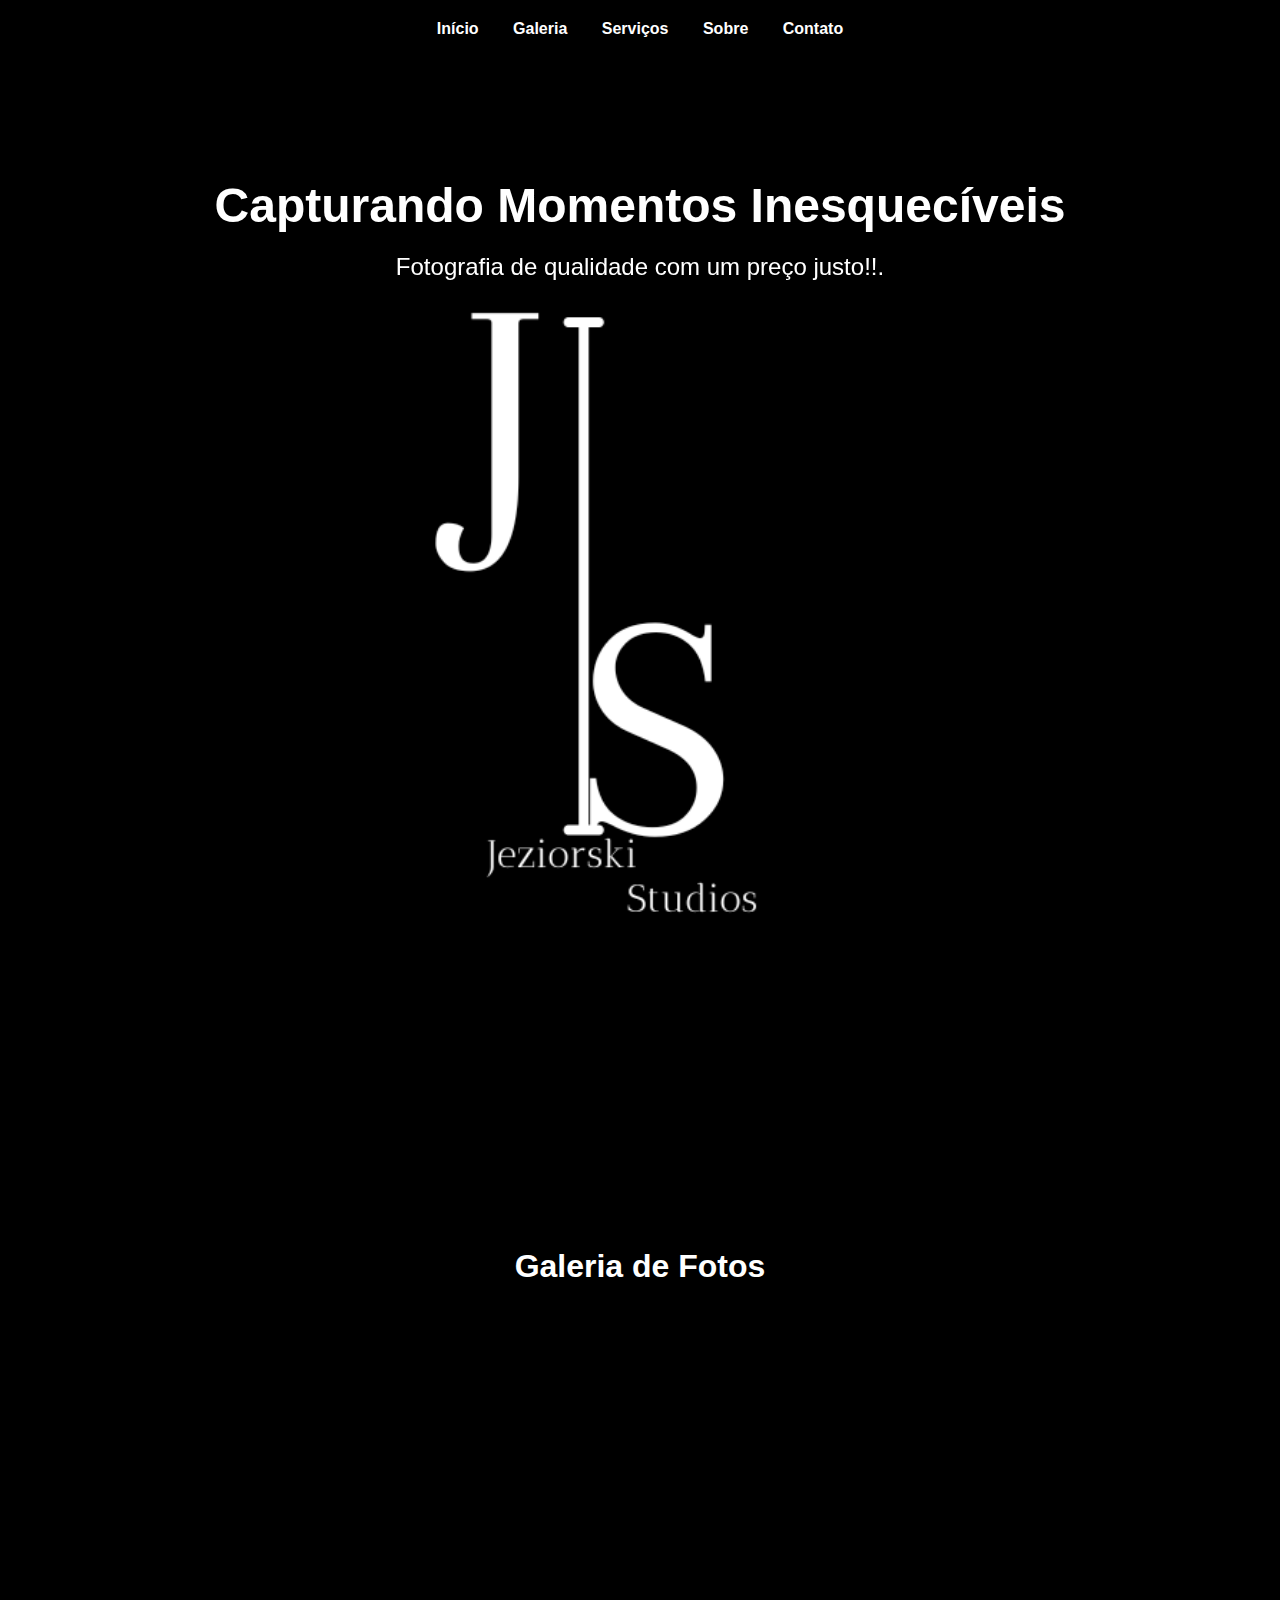
==== index.html @ 49796012 "Add files via upload" ====
<!DOCTYPE html>
<html lang="pt-br">

<head>
    <meta charset="UTF-8">
    <meta name="viewport" content="width=device-width, initial-scale=1.0">
    <title>Jeziorski Studio</title>
    <link rel="stylesheet" href="styles.css">
    <!--
    Este site usa a biblioteca AOS (Animate On Scroll) - https://github.com/michalsnik/aos
    Licença: MIT License - https://opensource.org/licenses/MIT
-->

    <link href="https://unpkg.com/aos@2.3.1/dist/aos.css" rel="stylesheet">
    <!-- Font Awesome para os ícones de redes sociais -->
    <link rel="stylesheet" href="https://cdnjs.cloudflare.com/ajax/libs/font-awesome/6.0.0-beta3/css/all.min.css">
</head>
<link rel="icon" href="imagens/Logotipo Monograma Nail Designer Rosê e Preto.png">

<body>
    <!-- Cabeçalho -->
    <header>
        <nav>
            <ul>
                <li><a href="#inicio">Início</a></li>
                <li><a href="#galeria">Galeria</a></li>
                <li><a href="#servicos">Serviços</a></li>
                <li><a href="#sobre">Sobre</a></li>
                <li><a href="#contato">Contato</a></li>
            </ul>
        </nav>
    </header>

    <!-- Banner Principal -->
    <section id="home" class="banner" data-aos="fade-up">
        <h1>Capturando Momentos Inesquecíveis</h1>
        <p>Fotografia de qualidade com um preço justo!!.</p>
    </section>

    <!-- Galeria de Fotos -->
    <section id="galeria" class="galeria" data-aos="">
        <h2>Galeria de Fotos</h2>
        <div data-aos="zoom-in">
            <div class="foto-container">
                <img src="imagens/fabi.png" alt="Foto 1">
                <img src="imagens/fabi2.png" alt="Foto 2">
                <img src="imagens/anna.jpg" alt="Foto 3">
                <img src="imagens/edu.jpg" alt="Foto 4">
                <img src="imagens/brian.jpg" alt="">
                <img src="imagens/calopsita.png" alt="">
                <img src="imagens/edu2.png" alt="Foto 5">
                <img src="imagens/ze.jpg" alt="Foto 7">
                <img src="imagens/igreja.png" alt="Foto 8">
                <img src="imagens/car.png" alt="Foto 9">
                <img src="imagens/urso.png" alt="Foto 10">
                <img src="imagens/ze 2.jpg" alt="Foto 11">
                <img src="imagens/filho.jpeg" alt="">
                <img src="imagens/MOON.jpg" alt="Foto 12">
                <img src="imagens/massimo.jpg" alt="Foto 6">

            </div>
        </div>


    </section>

    <!-- Serviços -->
    <section id="servicos" class="servicos" data-aos="fade-up">
        <h2>Meus Serviços</h2>
        <h3>Oferecemos os melhores serviços de fotografia, formatação, dualboot e muito mais.</h3><br>
        <h2>Fotografia</h2>
        <h3>Ofereço fotos de qualida com um preço justo!</h3>
        <h2>Formatação Completa.</h2>
        <h3> Formatamos seu computador e deixamos ele como um novo!!</h3>
        <h2>Dualboot</h2>
        <h3>Já pensou em ter 2 sistemas na mesma máquina? Agora você pode!!</h3>

    </section>

    <!-- Sobre -->
    <section id="sobre" class="sobre" data-aos="fade-up">
        <h2>Sobre mim</h2>
        <h3>Olá, meu nome é Gustavo Jeziorski! Tenho 19 anos e sou apaixonado pela combinação entre a fotografia e o
            mundo da tecnologia. Nascido em Pelotas, mas atualmente vivendo em Camboriú, estou em uma jornada de
            descobertas e crescimento pessoal e profissional.
            Sou fotógrafo iniciante, sempre buscando capturar momentos especiais de uma maneira única e criativa.
            Acredito que cada foto tem o poder de contar uma história, e é isso que me motiva a continuar explorando
            esse universo visual.</h3>
            <h3> Minha missão é proporcionar aos meus clientes imagens de alta qualidade, que transmitam emoções e capturam a
                essência dos momentos mais importantes da vida. Prezo por um atendimento atencioso e personalizado, sempre
                buscando entregar um trabalho que atenda às expectativas e além.</h3>
             <img src="imagens/eu.jpg" alt="" height="380px">


    </section>

    <!-- Contato -->
    <section id="contato" class="contato" data-aos="fade-up">
        <h2>Contato:</h2>
        <ul>
            <li><a href="https://wa.me/5547984298228" target="_blank"><i class="fab fa-whatsapp"></i> WhatsApp</a></li>
            <li><a href="https://www.instagram.com/gustavo.jeziorski" target="_blank"><i class="fab fa-instagram"></i>
                    Instagram</a></li>
            <li><a href="https://t.me/gujeziorski" target="_blank"><i class="fab fa-telegram"></i> Telegram</a></li>
            <li><a href="mailto:gujeziorski@gmail.com" target="_blank"><i class="fas fa-envelope"></i> Gmail</a></li>
        </ul>
    </section>

    <!-- Rodapé -->
    <footer>
        <p>&copy; 2025 Jeziorski Studios. Todos os direitos reservados.</p>
    </footer>

    <!-- AOS JS -->
    <script src="https://unpkg.com/aos@2.3.1/dist/aos.js"></script>
    <script>
        // Inicializando AOS
        AOS.init({
            duration: 1200,    // Duração da animação
            easing: 'ease-in-out',  // Efeito de transição
            once: false,   // A animação pode acontecer várias vezes
        });

        // Função para rolagem suave
        document.querySelectorAll('a[href^="#"]').forEach(anchor => {
            anchor.addEventListener('click', function (e) {
                e.preventDefault();

                const targetElement = document.querySelector(this.getAttribute('href'));

                // Rolando suavemente para o elemento
                window.scrollTo({
                    top: targetElement.offsetTop - 50, // Ajuste para que a seção fique visível
                    behavior: 'smooth'
                });

                // Reexecutar AOS para animações
                AOS.refresh();
            });
        });
    </script>

</body>

</html>
---- styles.css ----
body {
    font-family: Arial, sans-serif;
    background-color: #000000;
    margin: 0;
    padding: 0;
}

section {
    padding: 60px 20px;
    margin: 20px 0;
}

section h2 {
    font-size: 2.5em;
    margin-bottom: 20px;
}

/* Cabeçalho e navegação */

nav ul {
    list-style: none;
    text-align: center;
    padding: 10px 0;
    background-color: #000;
}

nav ul li {
    display: inline-block;
    margin: 0 15px;
}

ul li a:hover {
    color: #02ac10;
    text-decoration: none;
    font-weight: bold;
}


/* Galeria de Fotos */
.foto-container {
    display: grid;
    grid-template-columns: repeat(auto-fill, minmax(250px, 1fr));
    gap: 15px;

}

.foto-container img {
    width: 100%;
    height: auto;
    border-radius: 8px;
    box-shadow: 0 4px 8px rgb(252, 252, 252);
    transition: transform 0.3s ease-in-out;
}

.foto-container img:hover {
    transform: scale(1.05);
}

.galeria h2 {
    font-size: 2em;
    margin-bottom: 30px;
    color: #fff;
    /* Adiciona cor branca ao título */
}

/* Resetando margens e padding */

* {
    margin: 0;
    padding: 0;
    box-sizing: content-box;
}

/* Corpo e fontes */
body {
    font-family: Arial, sans-serif;
    background-color: #000000;
    color: #000000;
    padding: 0;
    height: 100vh;
}

/* Cabeçalho e navegação */
header {
    background-color: #000000;
    color: #fff;
    padding: 10px;
}

header nav ul {
    list-style: none;
    text-align: center;
}

header nav ul li {
    display: inline-block;
    margin: 0 15px;
}

header nav ul li a {
    color: #fff;
    text-decoration: none;
    font-weight: bold;
}

/* Banner */
.banner {
    position: relative;
    /* Adiciona contexto para z-index */
    background-image: url('imagens/Design sem nome.png');
    /* Substitua pela imagem do seu banner */
    background-size: cover;
    background-position: center;
    color: #fff;
    text-align: center;
    padding: 100px 20px;
    height: 100vh;
    /* Ajuste para garantir que o banner ocupe 100% da altura da tela */
    overflow: hidden;
    /* Garante que o conteúdo não sobreponha indevidamente */
}

.banner img {
    display: none;
    /* Oculta a imagem diretamente, pois ela está sendo controlada pela imagem de fundo */
}

.banner h1,
.banner p {
    position: relative;
    /* Adiciona contexto de posicionamento */
    z-index: 1;
    /* Garante que o título e parágrafo fiquem acima da imagem de fundo */
}

.banner h1 {
    font-size: 3em;
    margin-bottom: 20px;
}

.banner p {
    font-size: 1.5em;
}

/* Galeria */
.galeria {
    text-align: center;
    padding: 50px 20px;
}

.galeria h2 {
    font-size: 2em;
    margin-bottom: 30px;
}

.foto-container {
    display: grid;
    grid-template-columns: repeat(auto-fill, minmax(250px, 1fr));
    gap: 15px;
}

.foto-container img {
    width: 100%;
    height: auto;
    border-radius: 8px;
    box-shadow: 0 4px 8px rgba(0, 0, 0, 0.2);
    transition: transform 0.3s ease-in-out;
}

.foto-container img:hover {
    transform: scale(1.05);
}

/* Serviços */
.servicos {
    background-color: #097c1c;
    padding: 50px 20px;
    text-align: center;
}

.servicos h2 {
    font-size: 2.5em;
    margin-bottom: 30px;
}

.servico {
    margin-bottom: 30px;
}

.servico h3 {
    font-size: 1.8em;
    margin-bottom: 10px;
}

.servico p {
    font-size: 1.1em;
}

/* Sobre */
.sobre {
    background-color: #000000;
    color: #f7f7f7;
    padding: 50px 20px;
    text-align: center;
}

.sobre h2 {
    font-size: 2.5em;
    margin-bottom: 20px;
}

/*contato*/
 .contato{
    text-align: center;
    color: #dddddd;
 }
.contato ul {
    list-style: none;
    padding: 0;
    background-color: black;
    color: #dddddd;
}

.contato ul li {
    margin: 15px 0;
}

.contato ul li a {
    color: #dddddd;
    font-size: 18px;
    text-decoration: none;
    display: flex;
    align-items: center;
    transition: color 0.3s;
}

.contato ul li a:hover {
    color: #00ff2a;
}

.contato ul li a i {
    margin-right: 10px;
    font-size: 22px;
}



/* Rodapé */
footer {
    background-color: #000000;
    color: #fff;
    text-align: center;
    padding: 20px;
    bottom: 0;
    width: 100%;
}
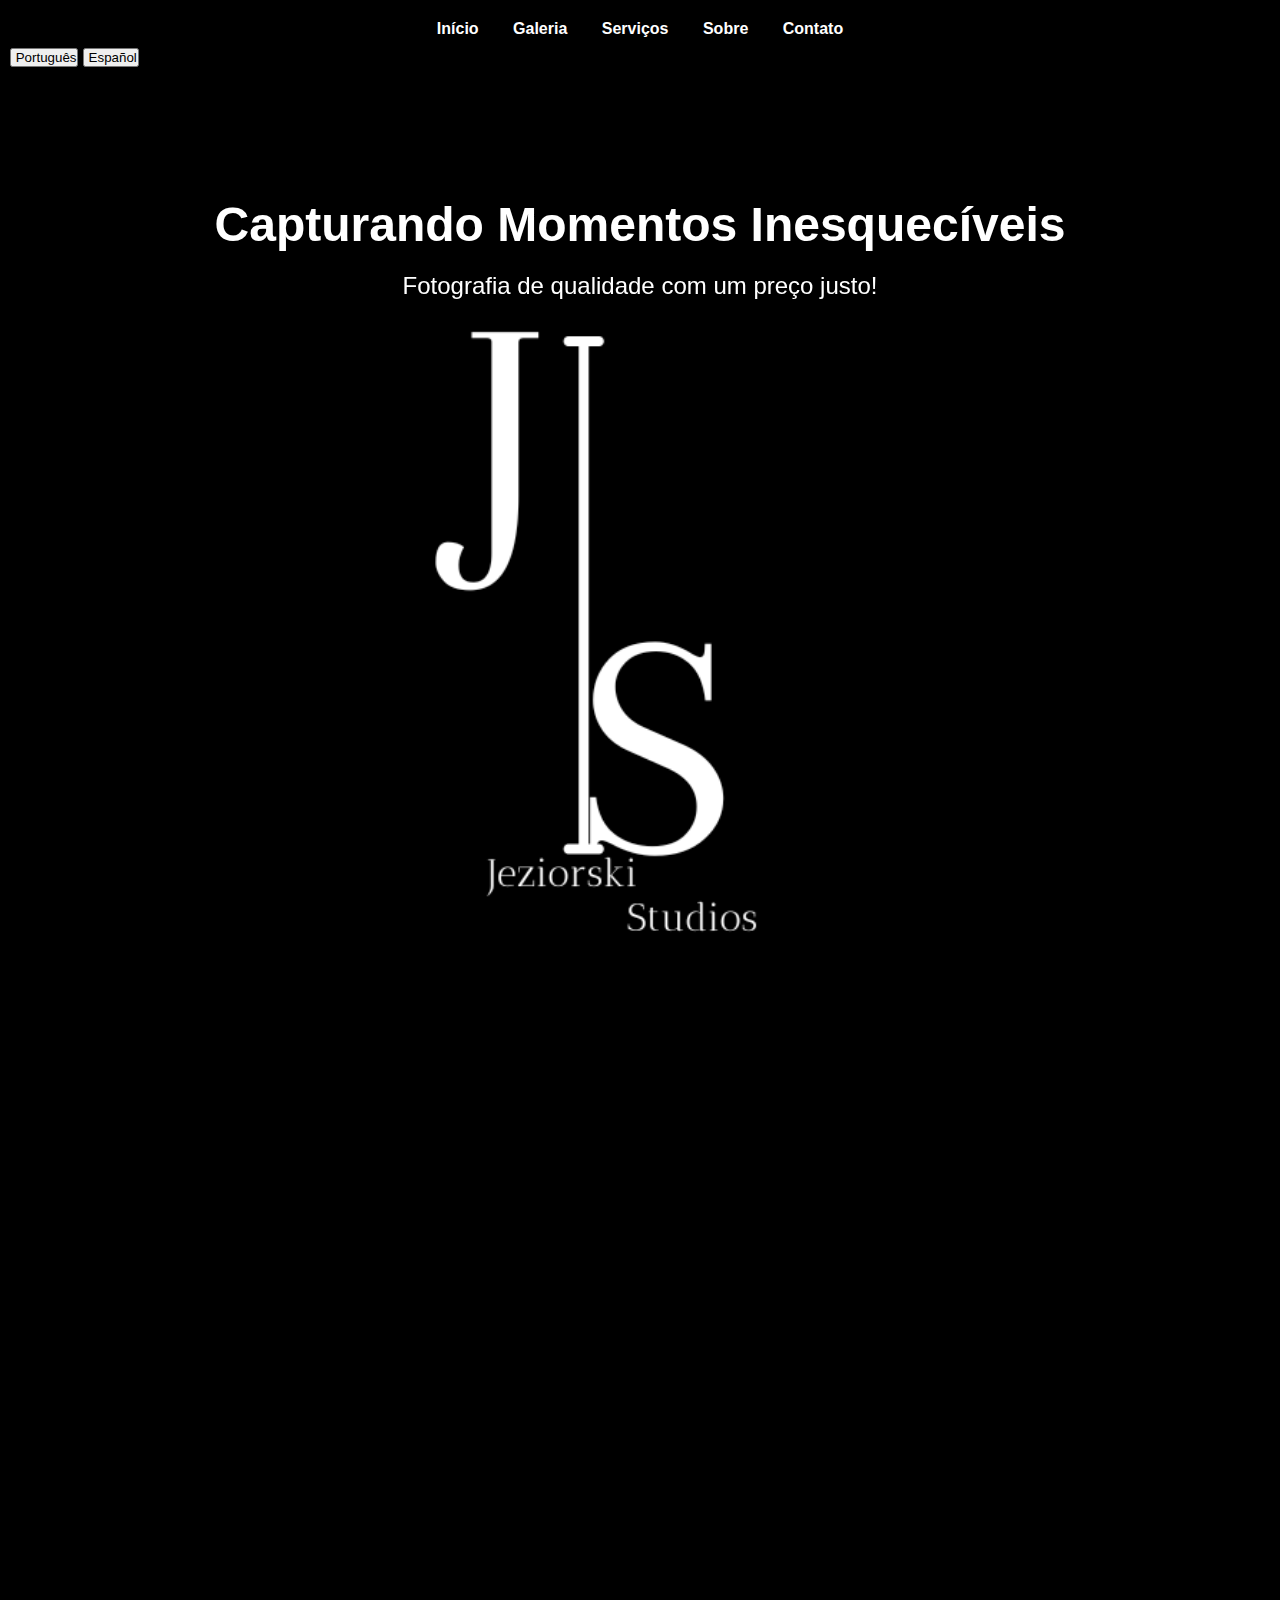
==== commit 4c411fc8: "Add files via upload" ====
--- a/index.html
+++ b/index.html
@@ -6,14 +6,12 @@
     <meta name="viewport" content="width=device-width, initial-scale=1.0">
     <title>Jeziorski Studio</title>
     <link rel="stylesheet" href="styles.css">
+    <link href="https://unpkg.com/aos@2.3.1/dist/aos.css" rel="stylesheet">
+    <link rel="stylesheet" href="https://cdnjs.cloudflare.com/ajax/libs/font-awesome/6.0.0-beta3/css/all.min.css">
     <!--
     Este site usa a biblioteca AOS (Animate On Scroll) - https://github.com/michalsnik/aos
     Licença: MIT License - https://opensource.org/licenses/MIT
--->
-
-    <link href="https://unpkg.com/aos@2.3.1/dist/aos.css" rel="stylesheet">
-    <!-- Font Awesome para os ícones de redes sociais -->
-    <link rel="stylesheet" href="https://cdnjs.cloudflare.com/ajax/libs/font-awesome/6.0.0-beta3/css/all.min.css">
+    -->
 </head>
 <link rel="icon" href="imagens/Logotipo Monograma Nail Designer Rosê e Preto.png">
 
@@ -22,85 +20,82 @@
     <header>
         <nav>
             <ul>
-                <li><a href="#inicio">Início</a></li>
-                <li><a href="#galeria">Galeria</a></li>
-                <li><a href="#servicos">Serviços</a></li>
-                <li><a href="#sobre">Sobre</a></li>
-                <li><a href="#contato">Contato</a></li>
+                <li><a href="#inicio" id="home-link">Início</a></li>
+                <li><a href="#galeria" id="gallery-link">Galeria</a></li>
+                <li><a href="#servicos" id="services-link">Serviços</a></li>
+                <li><a href="#sobre" id="about-link">Sobre</a></li>
+                <li><a href="#contato" id="contact-link">Contato</a></li>
             </ul>
         </nav>
+        <!-- Botão para alternar idioma -->
+        <div>
+            <button id="pt-br-btn">
+                <i class="fas fa-flag-br"></i> Português
+            </button>
+            <button id="es-btn">
+                <i class="fas fa-flag-es"></i> Español
+            </button>
+        </div>
     </header>
 
     <!-- Banner Principal -->
     <section id="home" class="banner" data-aos="fade-up">
-        <h1>Capturando Momentos Inesquecíveis</h1>
-        <p>Fotografia de qualidade com um preço justo!!.</p>
+        <h1 id="banner-title">Capturando Momentos Inesquecíveis</h1>
+        <p id="banner-description">Fotografia de qualidade com um preço justo!</p>
     </section>
 
     <!-- Galeria de Fotos -->
-    <section id="galeria" class="galeria" data-aos="">
-        <h2>Galeria de Fotos</h2>
-        <div data-aos="zoom-in">
+    <section id="galeria" class="galeria" data-aos="zoom-in">
+        <h2 id="gallery-title">Galeria de Fotos</h2>
+        <div>
             <div class="foto-container">
                 <img src="imagens/fabi.png" alt="Foto 1">
                 <img src="imagens/fabi2.png" alt="Foto 2">
                 <img src="imagens/anna.jpg" alt="Foto 3">
                 <img src="imagens/edu.jpg" alt="Foto 4">
-                <img src="imagens/brian.jpg" alt="">
-                <img src="imagens/calopsita.png" alt="">
-                <img src="imagens/edu2.png" alt="Foto 5">
-                <img src="imagens/ze.jpg" alt="Foto 7">
-                <img src="imagens/igreja.png" alt="Foto 8">
-                <img src="imagens/car.png" alt="Foto 9">
-                <img src="imagens/urso.png" alt="Foto 10">
-                <img src="imagens/ze 2.jpg" alt="Foto 11">
-                <img src="imagens/filho.jpeg" alt="">
-                <img src="imagens/MOON.jpg" alt="Foto 12">
-                <img src="imagens/massimo.jpg" alt="Foto 6">
-
+                <img src="imagens/brian.jpg" alt="Foto 5">
+                <img src="imagens/calopsita.png" alt="Foto 6">
+                <img src="imagens/edu2.png" alt="Foto 7">
+                <img src="imagens/ze.jpg" alt="Foto 8">
+                <img src="imagens/igreja.png" alt="Foto 9">
+                <img src="imagens/car.png" alt="Foto 10">
+                <img src="imagens/urso.png" alt="Foto 11">
+                <img src="imagens/ze 2.jpg" alt="Foto 12">
+                <img src="imagens/filho.jpeg" alt="Foto 13">
+                <img src="imagens/MOON.jpg" alt="Foto 14">
+                <img src="imagens/massimo.jpg" alt="Foto 15">
             </div>
         </div>
-
-
     </section>
 
     <!-- Serviços -->
     <section id="servicos" class="servicos" data-aos="fade-up">
-        <h2>Meus Serviços</h2>
-        <h3>Oferecemos os melhores serviços de fotografia, formatação, dualboot e muito mais.</h3><br>
-        <h2>Fotografia</h2>
-        <h3>Ofereço fotos de qualida com um preço justo!</h3>
-        <h2>Formatação Completa.</h2>
-        <h3> Formatamos seu computador e deixamos ele como um novo!!</h3>
-        <h2>Dualboot</h2>
-        <h3>Já pensou em ter 2 sistemas na mesma máquina? Agora você pode!!</h3>
-
+        <h2 id="services-title">Meus Serviços</h2>
+        <h3 id="services-description">Oferecemos os melhores serviços de fotografia, formatação, dualboot e muito mais.</h3><br>
+        <h2 id="service-photography">Fotografia</h2>
+        <h3 id="service-photography-description">Ofereço fotos de qualidade com um preço justo!</h3>
+        <h2 id="service-formatting">Formatação Completa</h2>
+        <h3 id="service-formatting-description">Formatamos seu computador e o deixamos como novo!</h3>
+        <h2 id="service-dualboot">Dualboot</h2>
+        <h3 id="service-dualboot-description">Já pensou em ter 2 sistemas na mesma máquina? Agora você pode!</h3>
     </section>
 
     <!-- Sobre -->
     <section id="sobre" class="sobre" data-aos="fade-up">
-        <h2>Sobre mim</h2>
-        <h3>Olá, meu nome é Gustavo Jeziorski! Tenho 19 anos e sou apaixonado pela combinação entre a fotografia e o
-            mundo da tecnologia. Nascido em Pelotas, mas atualmente vivendo em Camboriú, estou em uma jornada de
-            descobertas e crescimento pessoal e profissional.
+        <h2 id="about-title">Sobre mim</h2>
+        <h3 id="about-description">Olá, meu nome é Gustavo Jeziorski! Tenho 19 anos e sou apaixonado pela combinação entre a fotografia e o mundo da tecnologia. Nascido em Pelotas, mas atualmente vivendo em Camboriú, estou em uma jornada de descobertas e crescimento pessoal e profissional.
             Sou fotógrafo iniciante, sempre buscando capturar momentos especiais de uma maneira única e criativa.
-            Acredito que cada foto tem o poder de contar uma história, e é isso que me motiva a continuar explorando
-            esse universo visual.</h3>
-            <h3> Minha missão é proporcionar aos meus clientes imagens de alta qualidade, que transmitam emoções e capturam a
-                essência dos momentos mais importantes da vida. Prezo por um atendimento atencioso e personalizado, sempre
-                buscando entregar um trabalho que atenda às expectativas e além.</h3>
-             <img src="imagens/eu.jpg" alt="" height="380px">
-
-
+            Acredito que cada foto tem o poder de contar uma história, e é isso que me motiva a continuar explorando esse universo visual.</h3>
+        <h3 id="about-mission">Minha missão é proporcionar aos meus clientes imagens de alta qualidade, que transmitam emoções e capturem a essência dos momentos mais importantes da vida. Prezo por um atendimento atencioso e personalizado, sempre buscando entregar um trabalho que atenda às expectativas e além.</h3>
+        <img src="imagens/eu.jpg" alt="Foto do Gustavo" height="380px">
     </section>
 
     <!-- Contato -->
     <section id="contato" class="contato" data-aos="fade-up">
-        <h2>Contato:</h2>
+        <h2 id="contact-title">Contato:</h2>
         <ul>
             <li><a href="https://wa.me/5547984298228" target="_blank"><i class="fab fa-whatsapp"></i> WhatsApp</a></li>
-            <li><a href="https://www.instagram.com/gustavo.jeziorski" target="_blank"><i class="fab fa-instagram"></i>
-                    Instagram</a></li>
+            <li><a href="https://www.instagram.com/gustavo.jeziorski" target="_blank"><i class="fab fa-instagram"></i> Instagram</a></li>
             <li><a href="https://t.me/gujeziorski" target="_blank"><i class="fab fa-telegram"></i> Telegram</a></li>
             <li><a href="mailto:gujeziorski@gmail.com" target="_blank"><i class="fas fa-envelope"></i> Gmail</a></li>
         </ul>
@@ -113,33 +108,7 @@
 
     <!-- AOS JS -->
     <script src="https://unpkg.com/aos@2.3.1/dist/aos.js"></script>
-    <script>
-        // Inicializando AOS
-        AOS.init({
-            duration: 1200,    // Duração da animação
-            easing: 'ease-in-out',  // Efeito de transição
-            once: false,   // A animação pode acontecer várias vezes
-        });
-
-        // Função para rolagem suave
-        document.querySelectorAll('a[href^="#"]').forEach(anchor => {
-            anchor.addEventListener('click', function (e) {
-                e.preventDefault();
-
-                const targetElement = document.querySelector(this.getAttribute('href'));
-
-                // Rolando suavemente para o elemento
-                window.scrollTo({
-                    top: targetElement.offsetTop - 50, // Ajuste para que a seção fique visível
-                    behavior: 'smooth'
-                });
-
-                // Reexecutar AOS para animações
-                AOS.refresh();
-            });
-        });
-    </script>
-
+    <script src="script.js"></script>
 </body>
 
-</html>+</html>
